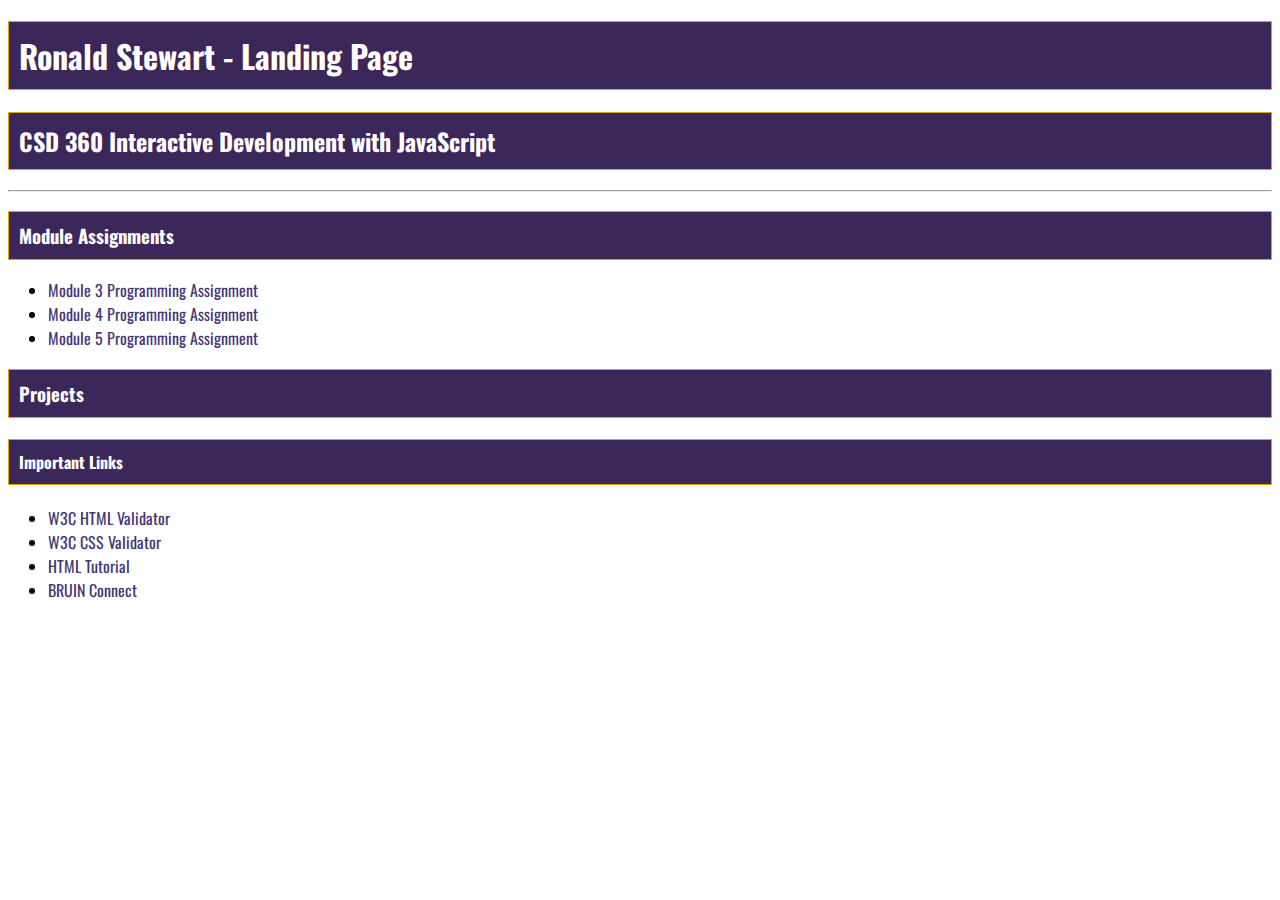
==== index.html @ 29a5144b "Update index.html" ====
<!DOCTYPE html>

<html lang="en">
      
<!--

  Ronald Stewart
  Module 3 Programming Assignment
  25 March 2023

    -->
    
  <head>
    <title>Ronald Stewart - CSD 360 Landing Page</title>
    <link href="stylesheet.css" type="text/css" rel="stylesheet">
    <link rel="preconnect" href="https://fonts.googleapis.com">
    <link rel="preconnect" href="https://fonts.gstatic.com" crossorigin>
    <link href="https://fonts.googleapis.com/css2?family=Oswald:wght@300;400;500;700&display=swap" rel="stylesheet">
  </head>
  <body>
    <div id=”container”>
      <h1> Ronald Stewart -  Landing Page </h1>
      <h2> CSD 360 Interactive Development with JavaScript </h2>
      <hr>
      <h3> Module Assignments </h3>
      <ul>
         <li>
          <a href=module-3/mod3.html>Module 3 Programming Assignment </a>
        </li>
        <li>
          <a href=module-4/mod4.html>Module 4 Programming Assignment </a>
        </li>
        <li>
          <a href=module-5/mod5.html>Module 5 Programming Assignment </a>
        </li>
      </ul>
      <h3> Projects </h3>
      <ul>
      </ul>
      <h4> Important Links </h4>
      <ul>
        <li>
          <a href="https://validator.w3.org/">W3C HTML Validator</a>
        </li>
        <li>
          <a href="http://jigsaw.w3.org/css-validator/">W3C CSS Validator</a>
        </li>
        <li>
          <a href="https://www.w3schools.com/html/">HTML Tutorial</a>
        </li>
        <li>
          <a href=" https://bruinconnect.bellevue.edu/">BRUIN Connect</a>
        </li>
      </ul>
    </div>
  </body>
</html>
---- stylesheet.css ----
body {
  font-family: "Oswald", Verdana, Arial, sans-serif;
}

#container {
  margin-left: 100px;
  margin-right: 100px;
  margin-top: 50px;
}

h1,
h2,
h3,
h4 {
  background-color: #3c275a;
  border: 1px solid #d6a800;
  color: #fff;
  padding: 10px;
}

a {
  color: #453674;
  text-decoration: none;
}

a:hover {
  background-color: #d6a800;
  color: #4f3674;
}

a:visited {
  color: #3c275a;
}
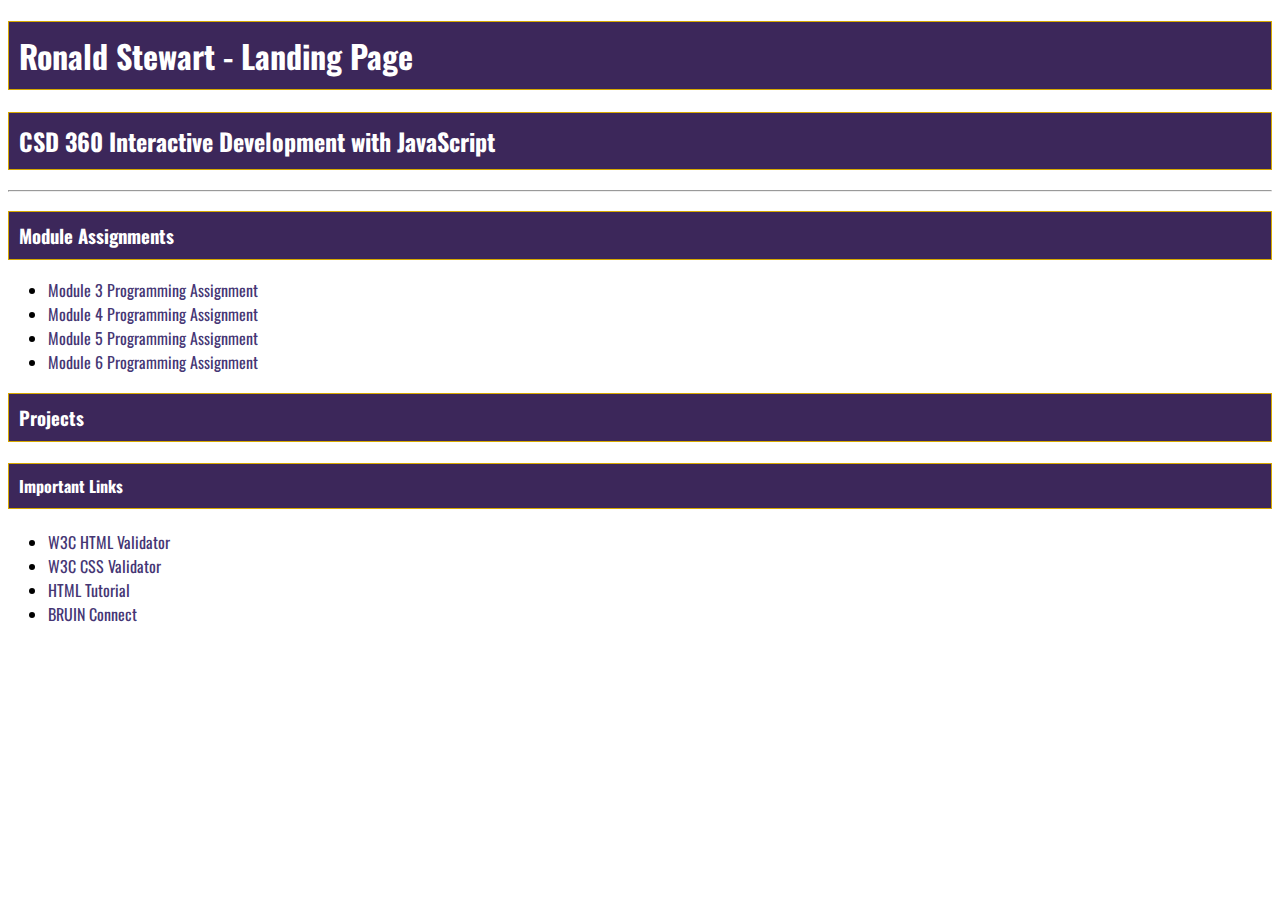
==== commit 4c2ff043: "mod6" ====
--- a/index.html
+++ b/index.html
@@ -33,6 +33,9 @@
         <li>
           <a href=module-5/mod5.html>Module 5 Programming Assignment </a>
         </li>
+        <li>
+          <a href=module-6/mod6.html>Module 6 Programming Assignment </a>
+        </li>
       </ul>
       <h3> Projects </h3>
       <ul>
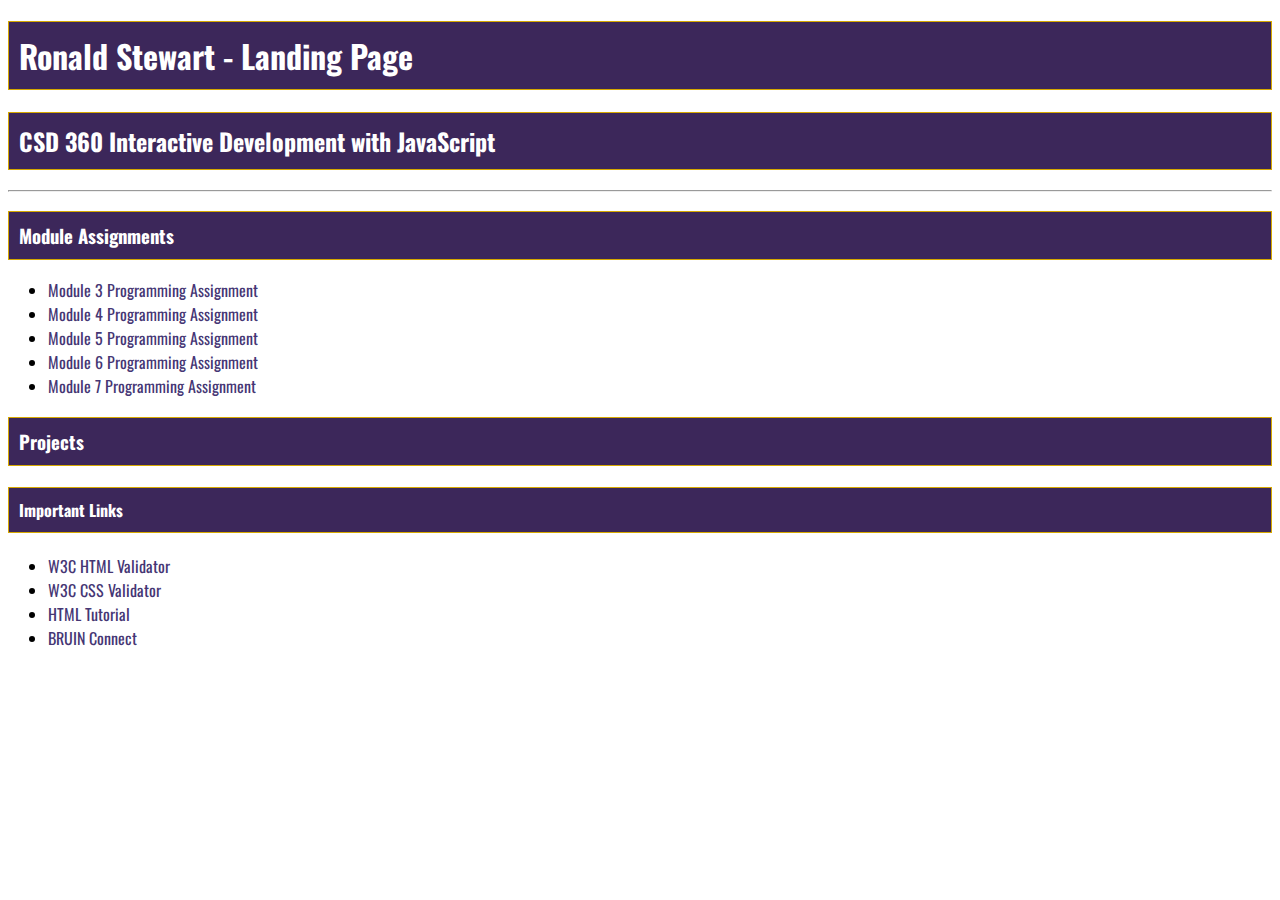
==== commit 0060e949: "Update index.html" ====
--- a/index.html
+++ b/index.html
@@ -36,6 +36,9 @@
         <li>
           <a href=module-6/mod6.html>Module 6 Programming Assignment </a>
         </li>
+        <li>
+          <a href=module-7/mod7.html>Module 7 Programming Assignment </a>
+        </li>
       </ul>
       <h3> Projects </h3>
       <ul>
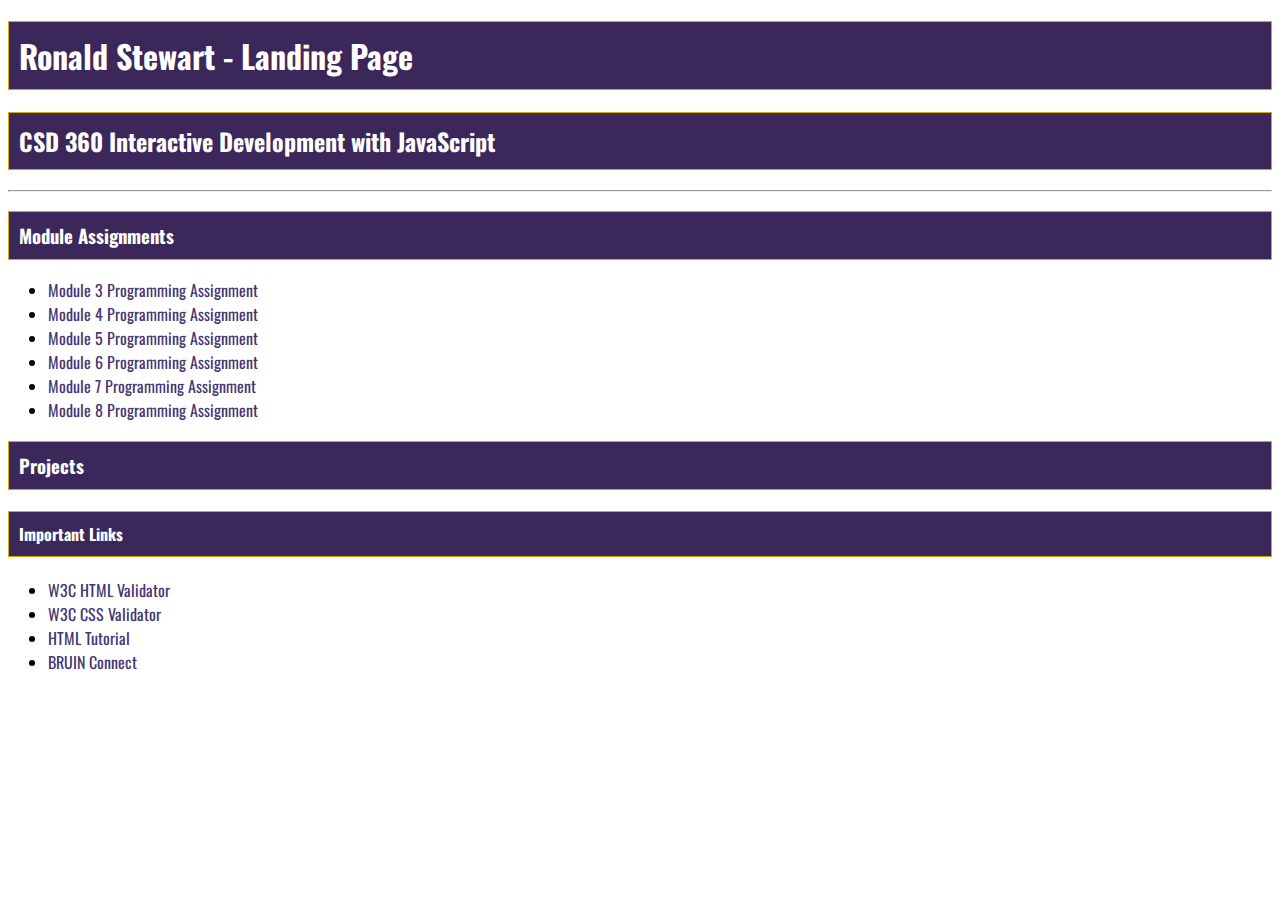
==== commit 160d5d54: "Update index.html" ====
--- a/index.html
+++ b/index.html
@@ -1,5 +1,4 @@
 <!DOCTYPE html>
-
 <html lang="en">
       
 <!--
@@ -39,6 +38,9 @@
         <li>
           <a href=module-7/mod7.html>Module 7 Programming Assignment </a>
         </li>
+        <li>
+          <a href=module-8/mod8.html>Module 8 Programming Assignment </a>
+        </li>
       </ul>
       <h3> Projects </h3>
       <ul>
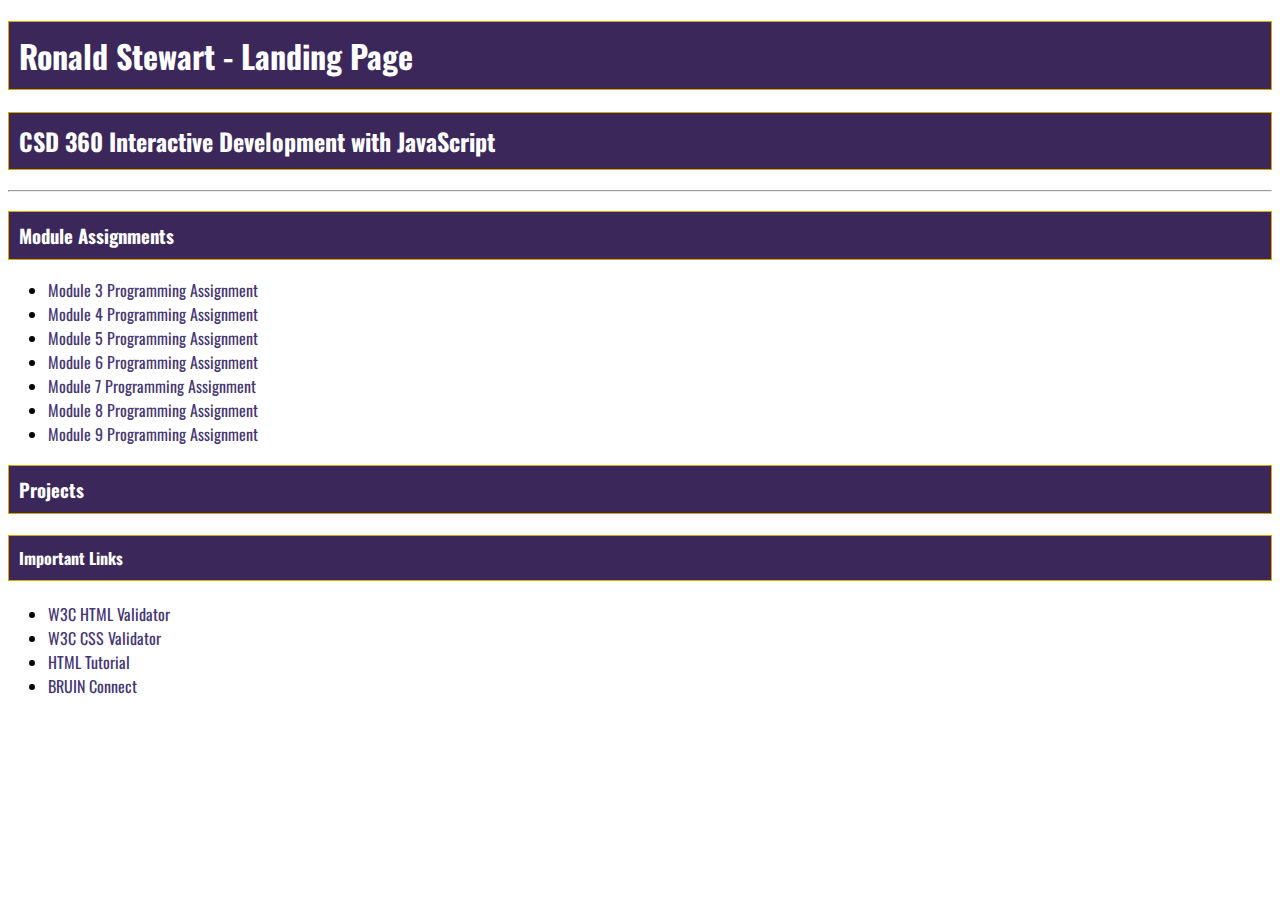
==== commit bd544afe: "add mod9" ====
--- a/index.html
+++ b/index.html
@@ -41,6 +41,9 @@
         <li>
           <a href=module-8/mod8.html>Module 8 Programming Assignment </a>
         </li>
+        <li>
+          <a href=module-9/mod9.html>Module 9 Programming Assignment </a>
+        </li>
       </ul>
       <h3> Projects </h3>
       <ul>
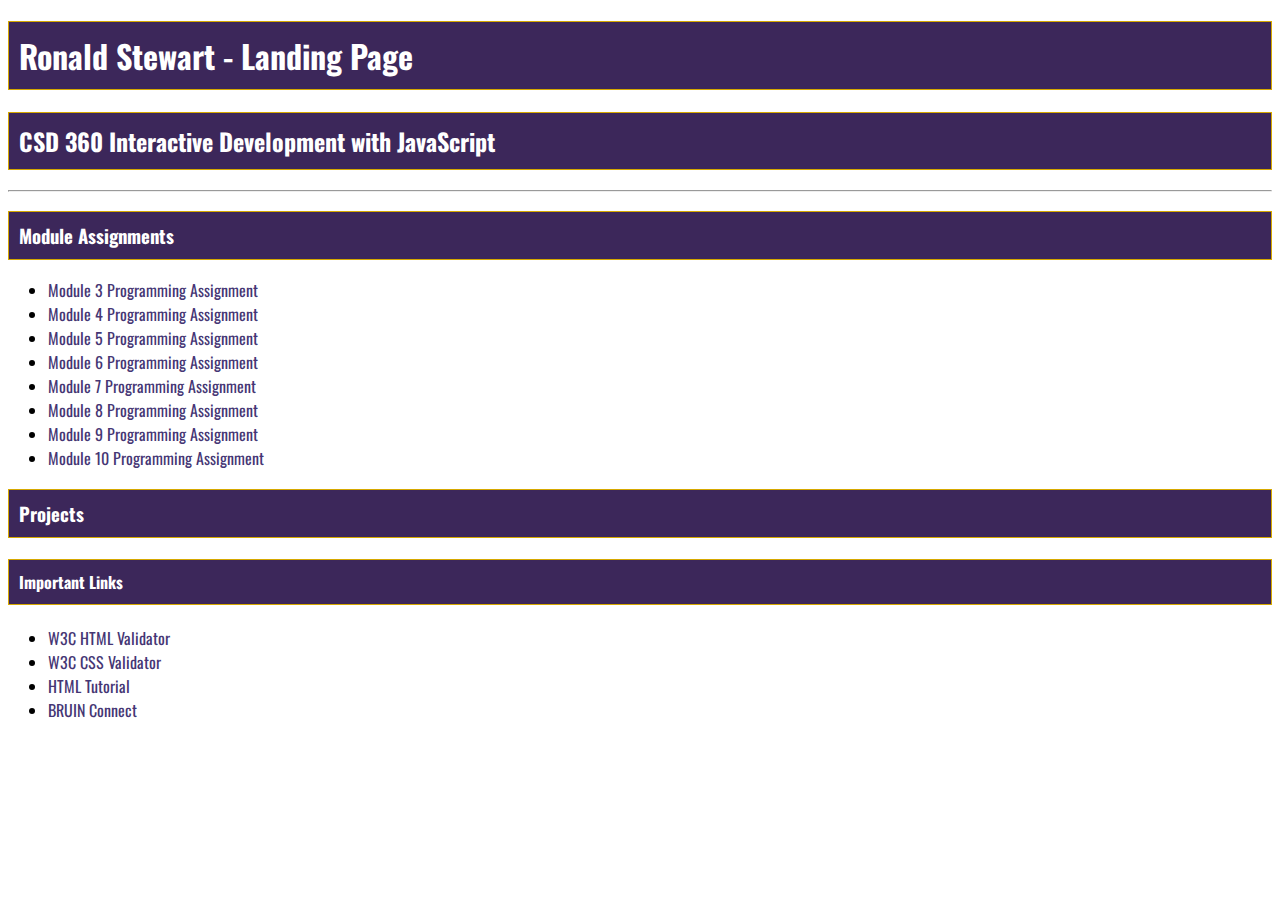
==== commit 7dac97e0: "mod10" ====
--- a/index.html
+++ b/index.html
@@ -44,6 +44,9 @@
         <li>
           <a href=module-9/mod9.html>Module 9 Programming Assignment </a>
         </li>
+        <li>
+          <a href=module-10/mod10.html>Module 10 Programming Assignment </a>
+        </li>
       </ul>
       <h3> Projects </h3>
       <ul>
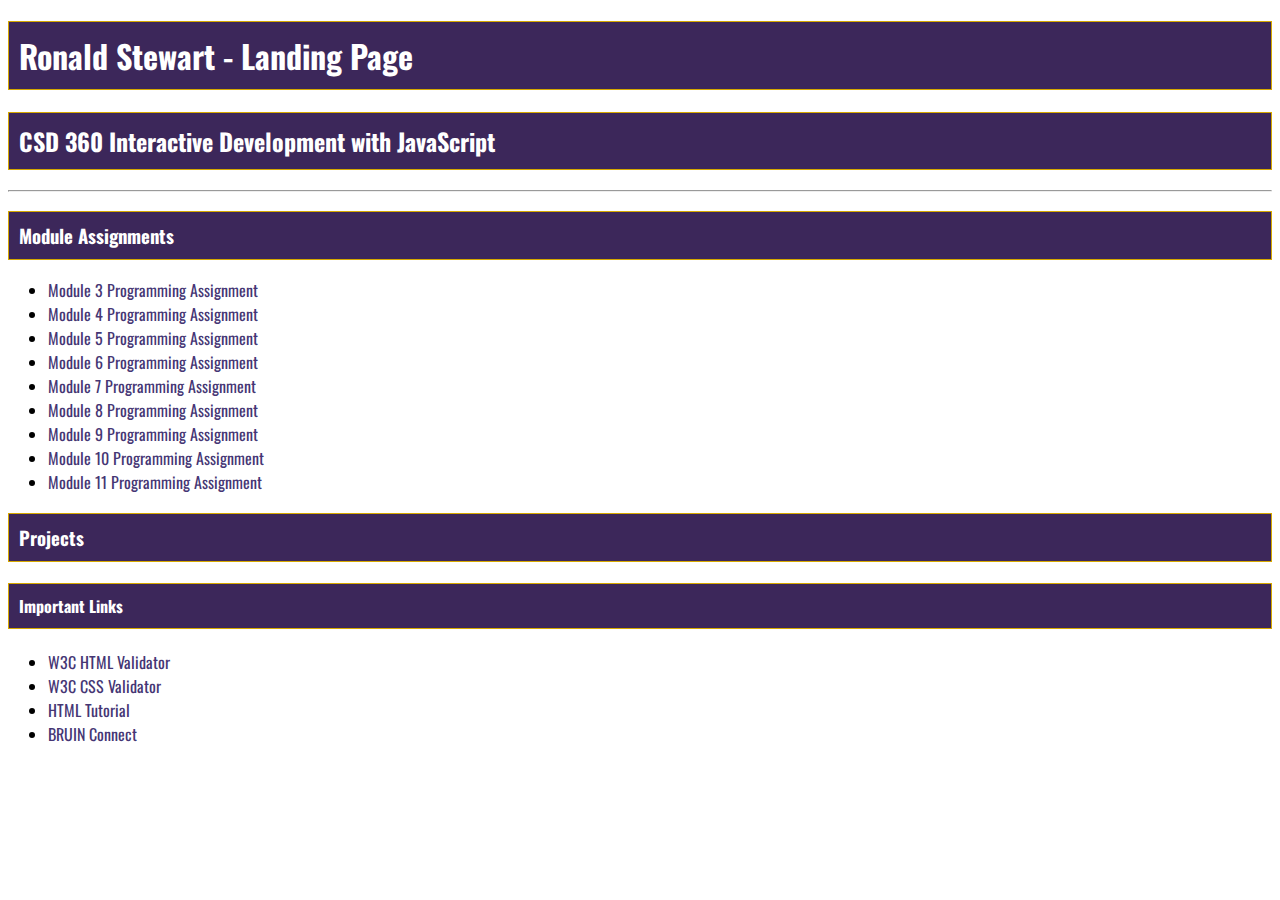
==== commit 9c6837b8: "add mod11" ====
--- a/index.html
+++ b/index.html
@@ -47,6 +47,9 @@
         <li>
           <a href=module-10/mod10.html>Module 10 Programming Assignment </a>
         </li>
+        <li>
+          <a href=module-11/mod11.html>Module 11 Programming Assignment </a>
+        </li>
       </ul>
       <h3> Projects </h3>
       <ul>
